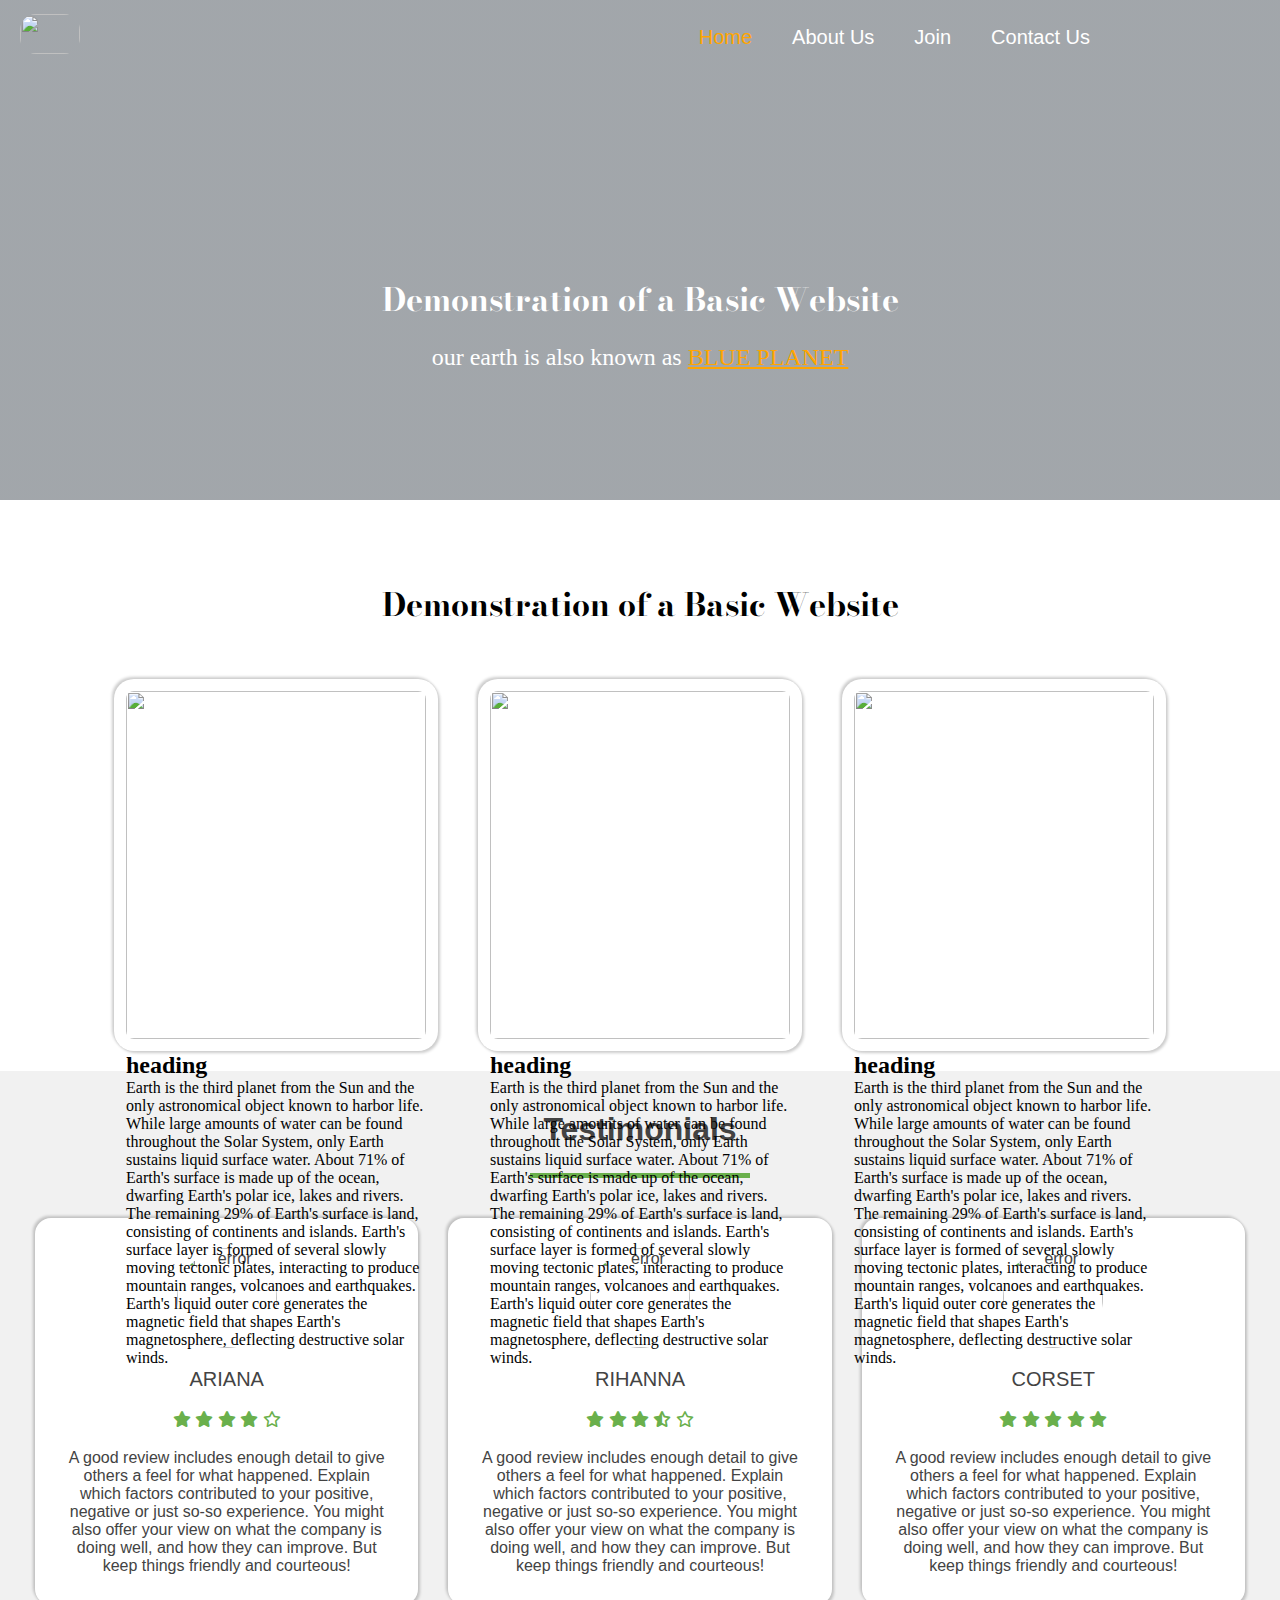
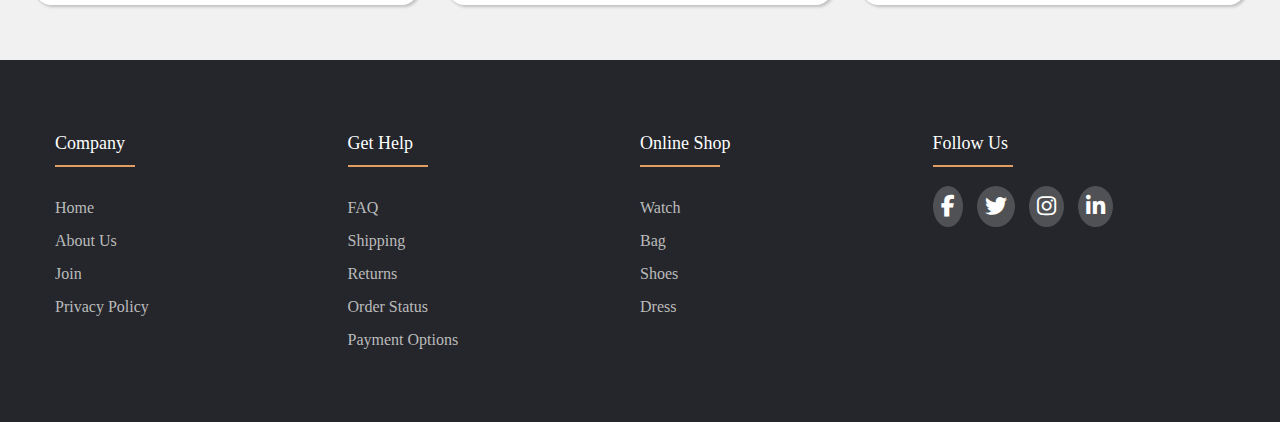
==== index.html @ aced183d "Added initial elements of the basic website like source code and images." ====
<html>

<head>
<meta charset="utf-8">
<meta name="viewport" content="width=device-width,initial-scale=1.0">
<link rel="stylesheet" href="https://cdnjs.cloudflare.com/ajax/libs/font-awesome/6.1.1/css/all.min.css">
<link rel="stylesheet" href="css.css">
<script src="javascript.js"></script>

<link href="https://fonts.googleapis.com/css2?family=Akshar:wght@300&family=Bodoni+Moda:ital,wght@1,500&family=Poppins:ital,wght@0,800;0,900;1,100;1,900&display=swap" rel="stylesheet">

</head>




                            		  <!-------------------------------------          head          ---------------------------------------->
<body>
<header >
<nav class="navbar">

<div class="line">
<img   id="logo" src="image/logo.png">
</div>

<ul class="line" id="dash">
<li><div id="times" onclick="hide()">&times;</div></li>
<li><a href="index.html" style="color:orange;">Home</a></li>
<li><a href="about.html">About Us</a></li>
<li><a href="join.html">Join</a></li>
<li><a href="contact.html">Contact Us</a></li>
</ul>

<div id="hamn" onclick="show()">&#9776;</div>

</nav>

<h1 class="hhead">Demonstration of a Basic Website</h1>

<p class="hpara"> our earth is also known as <a href= "https://en.wikipedia.org/wiki/Earth" style="color:orange">BLUE PLANET</a></p>

</header>



                           		   <!-------------------------------------          body          ---------------------------------------->

<h1 class="chead">Demonstration of a Basic Website</h1>

<div class="container">

<div class="card">
<img src="image/z.jpg">
<h2> heading</h2>
<p>Earth is the third planet from the Sun and the only astronomical object known to harbor life. While large amounts of water can be found throughout the Solar System, only Earth sustains liquid surface water. About 71% of Earth's surface is made up of the ocean, dwarfing Earth's polar ice, lakes and rivers. The remaining 29% of Earth's surface is land, consisting of continents and islands. Earth's surface layer is formed of several slowly moving tectonic plates, interacting to produce mountain ranges, volcanoes and earthquakes. Earth's liquid outer core generates the magnetic field that shapes Earth's magnetosphere, deflecting destructive solar winds.</p>
</div>

<div class="card">
<img src="image/e.jpg">
<h2> heading</h2>
<p>Earth is the third planet from the Sun and the only astronomical object known to harbor life. While large amounts of water can be found throughout the Solar System, only Earth sustains liquid surface water. About 71% of Earth's surface is made up of the ocean, dwarfing Earth's polar ice, lakes and rivers. The remaining 29% of Earth's surface is land, consisting of continents and islands. Earth's surface layer is formed of several slowly moving tectonic plates, interacting to produce mountain ranges, volcanoes and earthquakes. Earth's liquid outer core generates the magnetic field that shapes Earth's magnetosphere, deflecting destructive solar winds.</p>
</div>

<div class="card">
<img src="image/d.jpg">
<h2> heading</h2>
<p>Earth is the third planet from the Sun and the only astronomical object known to harbor life. While large amounts of water can be found throughout the Solar System, only Earth sustains liquid surface water. About 71% of Earth's surface is made up of the ocean, dwarfing Earth's polar ice, lakes and rivers. The remaining 29% of Earth's surface is land, consisting of continents and islands. Earth's surface layer is formed of several slowly moving tectonic plates, interacting to produce mountain ranges, volcanoes and earthquakes. Earth's liquid outer core generates the magnetic field that shapes Earth's magnetosphere, deflecting destructive solar winds.</p>
</div>
</div>




                			 <!-------------------------------------          testimony        ---------------------------------------->

<div class="testimonials">
	<div class="inner">
	        <h1>Testimonials</h1>
	        <div class="border"></div>

		<div class="row">
			<div class="col">
				<div class="testimonial">

				<img src="image/ari.jpg " alt="error">
				<div class="name">ARIANA</div>

				<div class="stars">
				<i class="fas fa-star"></i>
				<i class="fas fa-star"></i>
				<i class="fas fa-star"></i>
				<i class="fas fa-star"></i>
				<i class="far fa-star"></i>
				</div>
				
				<p> A good review includes enough detail to give others a feel for what happened. 
Explain which factors contributed to your positive, negative or just so-so experience. You might also offer your view on what the company
 is doing well, and how they can improve. But keep things friendly and courteous! </p>

				</div>
			</div>


			<div class="col">
				<div class="testimonial">

				<img src="image/tac.jpg " alt="error">
				<div class="name">rihanna</div>

				<div class="stars">
				<i class="fas fa-star"></i>
				<i class="fas fa-star"></i>
				<i class="fas fa-star"></i>
				<i class="fas fa-star-half-alt"></i>
				<i class="far fa-star"></i>
				</div>
				
				<p> A good review includes enough detail to give others a feel for what happened. 
Explain which factors contributed to your positive, negative or just so-so experience. You might also offer your view on what the company
 is doing well, and how they can improve. But keep things friendly and courteous! </p>

				</div>
			</div>



			<div class="col">
				<div class="testimonial">

				<img src="image/tfc.jpeg" alt="error">
				<div class="name">corset</div>

				<div class="stars">
				<i class="fas fa-star"></i>
				<i class="fas fa-star"></i>
				<i class="fas fa-star"></i>
				<i class="fas fa-star"></i>
				<i class="fas fa-star"></i>
				</div>
				
				<p> A good review includes enough detail to give others a feel for what happened. 
Explain which factors contributed to your positive, negative or just so-so experience. You might also offer your view on what the company
 is doing well, and how they can improve. But keep things friendly and courteous! </p>

				</div>
			</div>



		</div>
	</div>
</div>


               				  <!-------------------------------------          footer         ---------------------------------------->

<footer class="footer">
   <div class="fcontainer">
       <div class="row">

	<div class="footer-col">
	     <h4>company</h4>
	     <ul class="ul">
	     <li><a href="index.html">home</a></li>
	     <li><a href="">about us</a></li>
                      <li><a href="join.html">join</a></li>     
	     <li><a href="">privacy policy</a></li>

	</div>
	
	<div class="footer-col">
	     <h4>get help</h4>
	     <ul class="ul">
	     <li><a href="">FAQ</a></li>
	     <li><a href="">shipping</a></li>
	     <li><a href="">returns</a></li>
	     <li><a href="">order status</a></li>
	     <li><a href="">payment options</a></li>
	</div>	

	<div class="footer-col">
	     <h4>online shop</h4>
	     <ul class="ul">
	     <li><a href="">watch</a></li>
	     <li><a href="">bag</a></li>
	     <li><a href="">shoes</a></li>
	     <li><a href="">dress</a></li>
	</div>	

	 <div class="footer-col">
	     <h4>follow us</h4>
	       <div class="social-links">
	           <a href=""><i class="fab fa-facebook-f"></i></a>
	           <a href=""><i class="fab fa-twitter"></i></a>
	           <a href=""><i class="fab fa-instagram"></i></a>
	           <a href=""><i class="fab fa-linkedin-in"></i></a>
	       </div>
	</div>	
 
       </div>
   </div>
</footer>


                  		  <!-------------------------------------          javascript         ---------------------------------------->
              
<script>
var c=document.getElementById("dash");
function show(){
c.style.right="0";
}
function hide(){
c.style.right="-420px";
}
</script>

</body>
</html>
---- css.css ----
*{
margin:0px;
padding:0px;
box-style:border-box;
}

header{
background-image:linear-gradient(rgba(22,33,44,0.4),rgba(22,33,44,0.4)),url("image/c.jpg");
background-position:center-center;
background-size:cover;
background-repeat:no-repeat;
height:500px;
}

#logo{
width:60px;
height:40px;
border-radius:16px;
margin-top:8px;
}

#logo:hover{
filter:invert(100%);
cursor:pointer;
}


nav ul li {
padding:8px 20px;
list-style:none;
font-size:20px;
font-family:arial;
color:white;

}

nav #hamn{
display:none;
}

nav ul li #times{
display:none;
}
nav ul li a{
text-decoration:none;
color:white;
}

nav ul li a:hover{
color:orange;
}

nav{
display:flex;
justify-content:space-between;
padding:6px 20px;
}

nav ul{
display:flex;
justify-content:space-between;
padding:12px 150px;
}

.hhead{
color:white;
text-align:center;
margin-top:200px;
font-size:2rem;
font-family: 'Bodoni Moda', serif;
}

.hpara{
color:white;
text-align:center;
margin-top:20px;
font-size:1.5rem;
}

.container{
margin-top:30px;
display:flex;
justify-content:center;
}

.chead {
text-align:center;
margin-top:80px;
font-size:2rem;
//text-decoration:underline;
position:relative;
font-family: 'Bodoni Moda', serif;
}
 h1::before{
content:'';
position:absolute;
bottom:-10px;
width:100px
height:3px;
background-color:orange;
}


.card{
border-radius:20px;
position:relative;
box-shadow:  -2px -2px 3px rgba(0,0,0,0.2), 2px 2px 3px  rgba(0,0,0,0.2) ;
width:300px;
heignt:500px;
padding:12px;
margin:20px;

}

.card h2{
margin-top:13px;
}

.card img{
width:100%;
border-radius:8px;
}

.testimonials{
font-family:"montserrat",sans-serif;
padding:40px 0;
background:#f1f1f1;
color:#434343;
text-align:center;

}
.inner{
max-width:2000px;
margin:auto;
overflow:hidden;
padding:0 20px;

}

.border{
height:5px;
width:220px;
background-color:#6ab04c;
margin:25px auto;
}

.row{
display:flex;
flex-wrap:wrap;
justify-content:center;
}

.col{
flex:33.33%;
max-width:33.33%;
box-sizing:border-box;
padding:15px;

}
                                            //           testimony
.testimonials{
font-family:"montserrat",sans-serif;
padding:40px 0;
background:#f1f1f1;
color:#434343;
text-align:center;
margin-top:80px;

}
.inner{
max-width:2000px;
margin:auto;
overflow:hidden;
padding:0 20px;

}

.border{
height:5px;
width:220px;
background-color:#6ab04c;
margin:25px auto;
}

.row{
display:flex;
flex-wrap:wrap;
justify-content:center;
}

.col{
flex:33.33%;
max-width:33.33%;
box-sizing:border-box;
padding:15px;

}

.testimonial{
background:#ffffff;
padding:30px;
border-radius:16px;
box-shadow:  -2px -2px 3px rgba(0,0,0,0.2), 2px 2px 3px  rgba(0,0,0,0.2) ;
}

.testimonial img{
height:100px;
width:100px;
border-radius:50%;
}

.name{
font-size:20px;
text-transform:uppercase;
margin:20px 0;

}

.stars{
color:#6ab04c;
margin-bottom:20px;
}

                                              /*               footer            */
.footer{
background-color:#24262b;
width:100%
border:2px solid black;
padding:70px 0px;
}

.fcontainer{
max-width:1170px;
margin:auto;
line-height:1.5;
}

.row{
display:flex;
flex-wrap:wrap;
}

.footer-col{
width:25%;

}

.ul li{
list-style:none;
}

.ul li a{
text-decoration:none;
}

.footer-col h4{
font-size:18px;
color:#ffffff;
text-transform:capitalize;
margin-bottom:30px;
font-weight:500;
position:relative;
}

.footer-col h4::before{
content:'';
position:absolute;
left:0;
bottom:-10px;
background-color:#e19e63;
height:2px;
width:80px;
}

.footer-col ul li a{
font-size:16px;
text-transform:capitalize;
font-weight:300;
color:#bbbbbb;
display:block;
padding-top:9px;
transition:all 0.3s ease;
}

.footer-col ul li a:hover{
color:#ffffff;
padding-left:10px;
}

.footer-col .social-links a{
display:inline;
height:80px;
width:80px;
background-color:rgba(255,255,255,0.2);
padding:8px;
margin:0 10px 10px 0;
text-align:center;
font-size:22px;
line-height:40px;
border-radius:50%;
color:#ffffff;
transition:all 0.5s ease;
}

.footer-col .social-links a:hover{
color:#24262b;
background-color:#ffffff;
}

                                                                /*              About us page          */

.about{

padding:78px 12px;
background-color:#191919;
}

.about img{
height:auto;
width:420px;
border-radius:12px;
}

.main{
width:1130;
max-width:90%;
margin:0 auto;
display:flex;
justify-content:space-evenly;
align-items:center;

}

.about-text{
margin-left:50px;
}

.about-text h1{
font-family:'josefin sans',sans-sarif;
color:white;
font-size:50px;
margin-bottom:20px;
}

.about-text h3{
color:white;
font-size:25px;
margin-bottom:25px;
letter-spacing:2px;
}

.spdash{
color:#f9004d;
}

.about-text p{
color:#fcfc;
letter-spacing:2px;
line-height:28px;
font-size:18px;
margin-bottom:45px;
}

.abtn{
background:#f9004d;
color:white;
text-decoration:none;
border:2px solid transparent;
font-weight:bold;
padding:13px 30px;
border-radius:30px;
transition: 0.4s;
}

.abtn:hover{
background: transparent;
border:2px solid #f9004d;
}



                                                                /*              join page          */



.fcont{
width:60%;
margin-top: 40px; 
margin-bottom: 40px; 
margin-left:600px;
font-size:22px;
}

input{
height:40px;
width:350px;
margin:8px 20px 20px;
border-radius:8px;
font-size:22px;
}

input:hover{
border-color:blue;
}

.formerror{
color:red;
font-weight:bold;
font-size:20px;
padding-left:20px;
}


			//	      	contact us		contact us

.contact{
position:relative;
min-height:100vh;
padding:50px 100px;
display:flex;
justify-content:center;
align-items:center;
flex-direction:column;
background:linear-gradient(rgba(0,0,0,0.5),rgba(0,0,0,0.5)),url(image/cb.jpg);
background-size:cover;
background-repeat:no-repeat;
background-position:center;
}

.contact .content {
max-width:800px;
text-align:center;
}

.contact .content h2{
font-size:36px;
font-weight:500;
color:#fff;
}

.contact .content p{
font-weight:300;
color:#fff;
}

.cont-container{
width:88%;
display:flex;
justify-content:center;
align-items:center;
margin-top:30px;
}

.cont-container .contactinfo{
width:50%;
display:flex;
flex-direction:column;
}

.cont-container .contactinfo .box{
position:relative;
padding:4px 0;
display:flex;
}

.cont-container .contactinfo .box .icon{
min-width:50px;
height:50px;
background:#fff;
display:flex;
justify-content:center;
align-items:center;
border-radius:50%;
font-size:22px;
}

.cont-container .contactinfo .box .text{
display:flex;
margin-left:20px;
font-size:18px;
color:#fff;
flex-direction:column;
font-weight:300;
}

.contactform{
width:40%;
padding:40px;
background:#fff;
border-radius:8px;
}

.contactform h2{
font-size:30px;
color:#333;
font-weight:500;
}

.contactform .inputbox{
position:relative;
width:100%;
margin-top:10px;
}

.contactform .inputbox input, 
.contactform .inputbox textarea{
width:100%;
padding:5px 0;
font-size:16px;
margin:10px 0;
border:none;
border-bottom:2px solid #333;
outline:none;
resize:none;
}

.contactform .inputbox span{
position:absolute;
left:0;
padding:5px 0;
font-size:16px;
margin:10px 0;
pointer-events:none;
transition:0.5s;
color:#666;
}

.contactform .inputbox input:focus ~ span,
.contactform .inputbox input:valid ~ span,
.contactform .inputbox textarea:focus ~ span,
.contactform .inputbox textarea:focus ~ span{
color:#e91e63;
font-size:12px;
transform: translatey(-20px);
}

.contactform .inputbox input[type="submit"]{
width:100px;
background:#00bcd4;
color:#fff;
border:none;
padding:10px;
font-size:18px;
border-radius:8px;
}



                                                 /*               responsive website            */


@media (max-width:768px){
*{
font-size:1.1rem;
}

 nav #hamn{
display:inline;
color:white;
font-size:35px;
}
 nav #hamn{
cursor:pointer;
}
 nav ul #times{
cursor:pointer;
}
nav ul li #times{
display:inline;
color:white;
font-size:45px;
text-align:right;
}

header{
height:300px;
}
nav ul {
display:block;
width:100px;
}
nav ul li {
padding:12px;
width:100px;

}
nav ul li a{
text-align:left;
}
nav ul li a:hover{
color:black;
}

nav ul{
background-color:orange;
width:100px;
height:100vh;
text-align:left;
position:fixed;
top:0px;
right:-450px;
z-index:2;
transition:0.8s;
}

.hhead{
color:white;
text-align:center;
margin-top:80px;
font-size:1.4rem;
}

.hpara{
color:white;
text-align:center;
margin-top:10px;
font-size:1.1rem;
}

.chead{
margin-top:30px;
font-size:24px;
}
.container{
display:block;
}
 .card{
margin:auto;
margin-top:20px;
padding:60px;
width:60vw;
}

.card h2{
font-size:22px;
}
.card p{
font-size:16px;
margin-top:8px;
}

.col p{
font-size:16px;
text-align:left;
}
.footer-col {
width:30%;
margin-bottom:30px;
margin-left:110px;
}


.fcont{
width:60%;; 
margin:30px auto 30px;
}

.col{
flex:100%;
max-width:90%;
}


.main{
display:block;
}

.about img{
margin:0 12px 40px 50px;

}

.contact{
padding:2px;
}

.cont-container{
flex-direction:column;
}

.cont-container .contactinfo{
margin-bottom:40px;
}

.cont-container .contactinfo , .contactform{
width:80%;
}



}
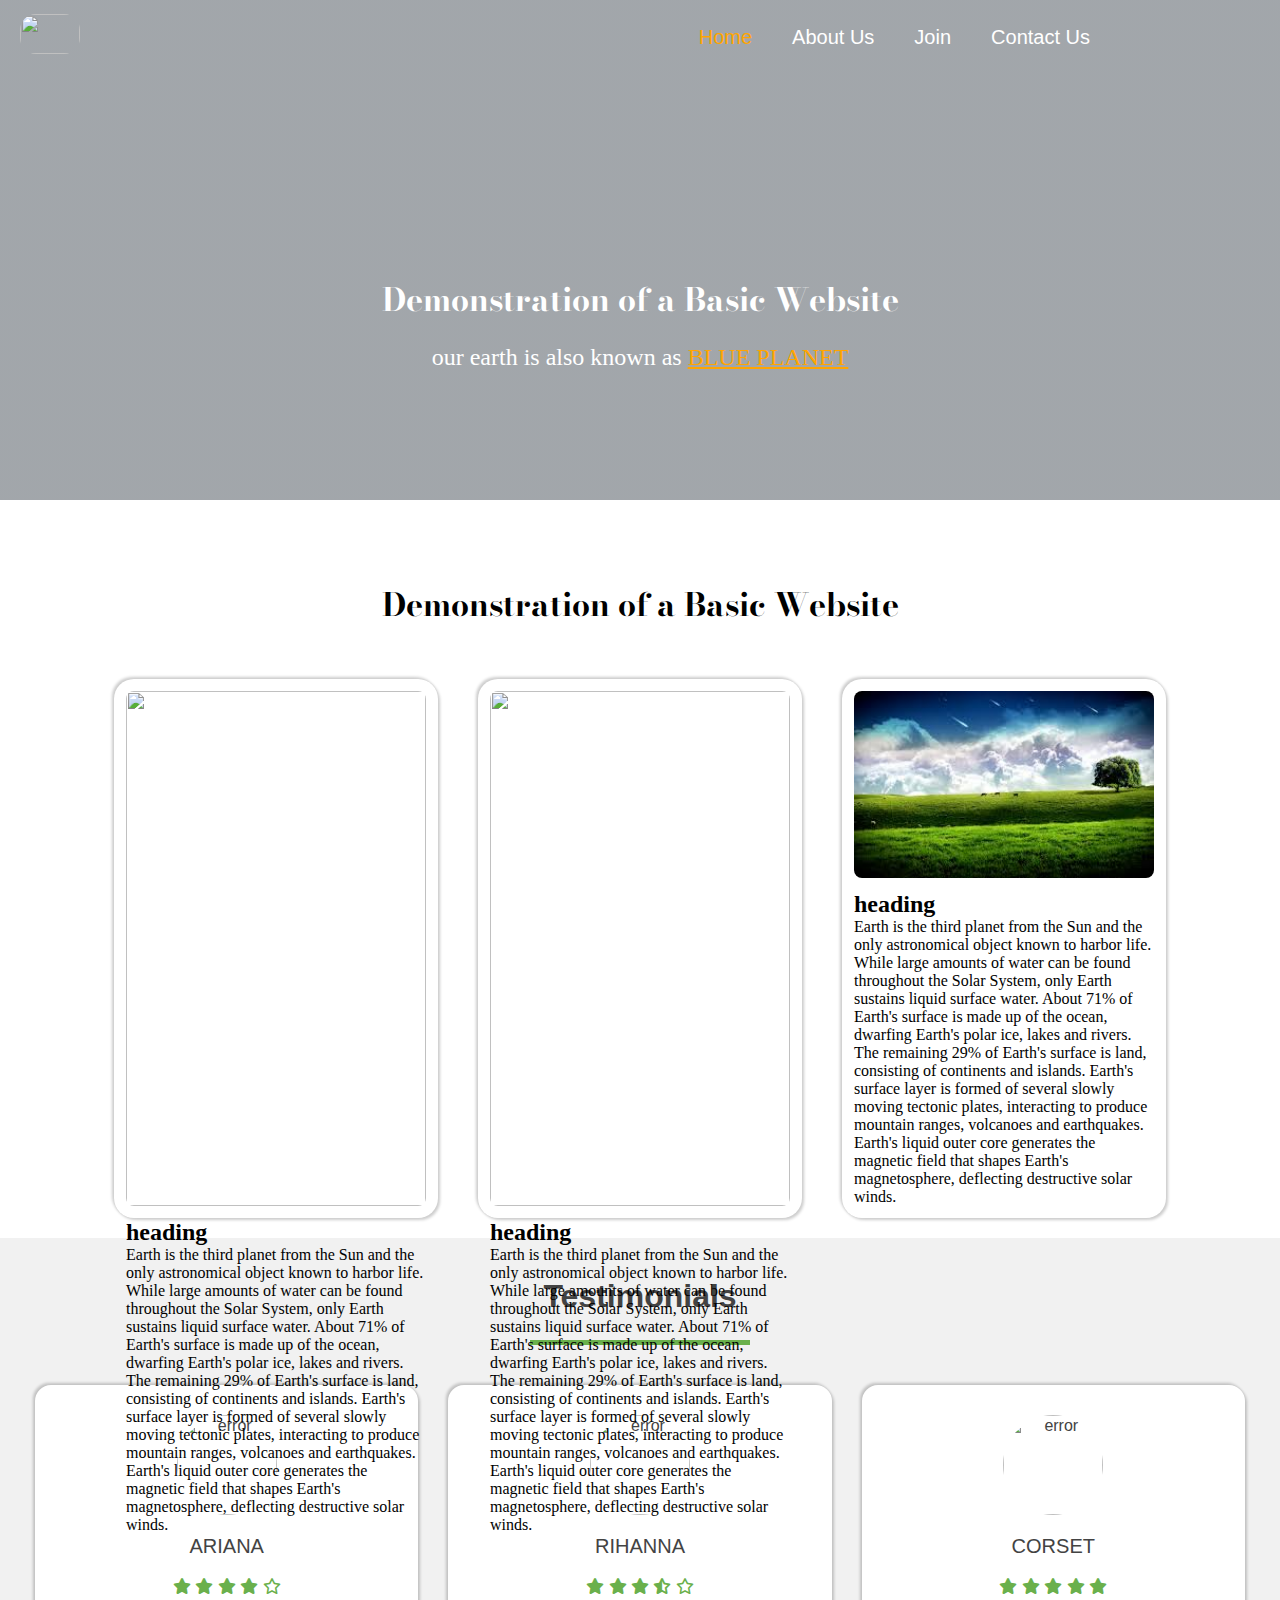
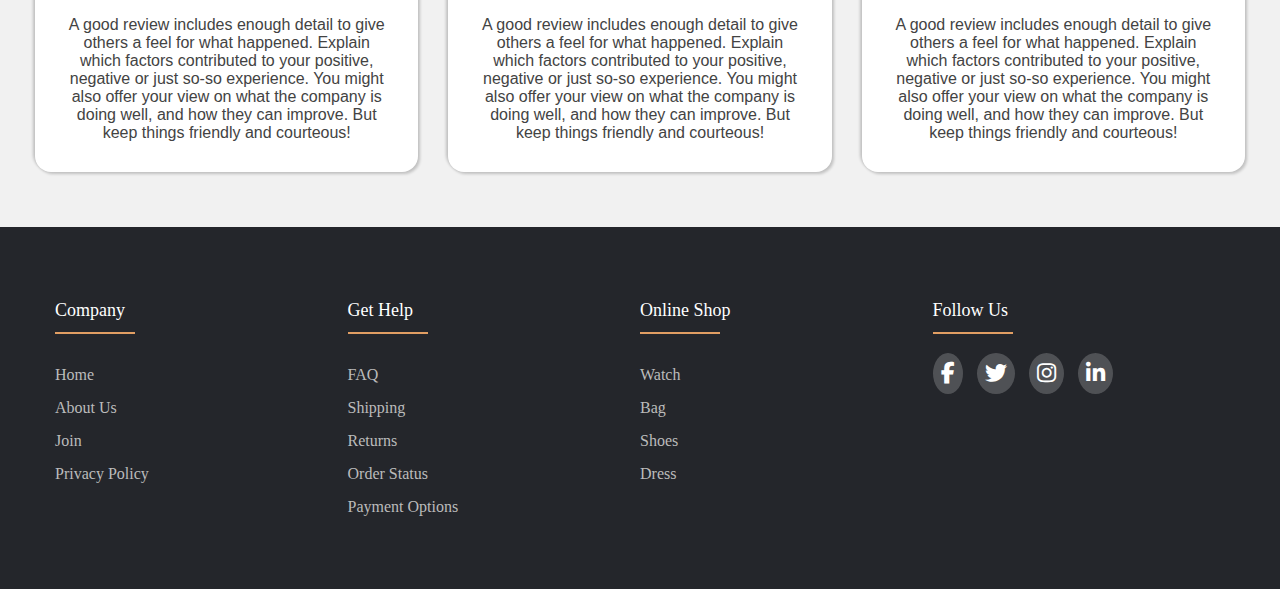
==== commit ba30ccc9: "Update index.html" ====
--- a/index.html
+++ b/index.html
@@ -62,7 +62,7 @@
 </div>
 
 <div class="card">
-<img src="image/d.jpg">
+<img src="d.jpg">
 <h2> heading</h2>
 <p>Earth is the third planet from the Sun and the only astronomical object known to harbor life. While large amounts of water can be found throughout the Solar System, only Earth sustains liquid surface water. About 71% of Earth's surface is made up of the ocean, dwarfing Earth's polar ice, lakes and rivers. The remaining 29% of Earth's surface is land, consisting of continents and islands. Earth's surface layer is formed of several slowly moving tectonic plates, interacting to produce mountain ranges, volcanoes and earthquakes. Earth's liquid outer core generates the magnetic field that shapes Earth's magnetosphere, deflecting destructive solar winds.</p>
 </div>
@@ -215,4 +215,4 @@
 </script>
 
 </body>
-</html>+</html>
